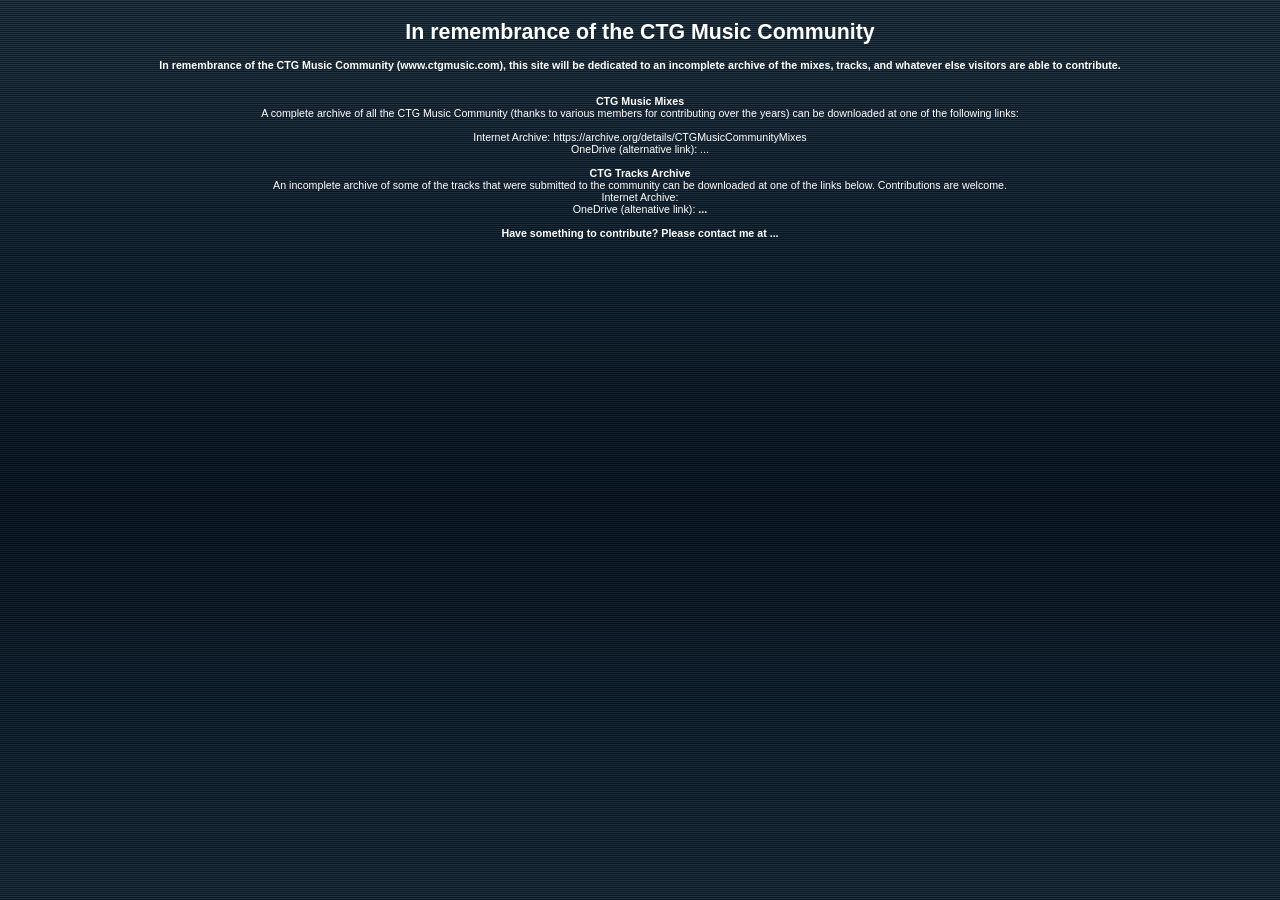
==== ctg2026/index.html @ 36e34461 "Add files via upload" ====
<!DOCTYPE html>
<html>
  <head>
    <meta http-equiv="content-type" content="text/html; charset=windows-1250">
    <title>Download...</title>
    <meta name="robots" content="all">
    <meta http-equiv="Content-language" content="en">
    <meta content="CTG is music community,sharing mp3 and other music files free to download.We provide advanced systems for experienced and beginner musicians to promote themselves and their music"
      name="description">
    <meta name="keywords" content="music community, add your song, best free mp3 downloads, top charts, scene links archive, midi programs, vst guide, tracker software, reason and cubase, remix contest, music reviews, promo songs, web chat, artist diaries, express yourself, trance mix, melodic trance, classical soundtracks, experimental ambient, electro dance, techno acid, easy listening, chill house, heavy black metal, chiptune, drum and bass, demostyle game, alternative rock, chillout downtempo, happy hardcore, hardstyle, psychedelic goa, latin jazz">
    <meta name="category" content="Entertainment">
    <meta name="author" content="Gaj Capuder">
    <link rel="STYLESHEET" type="text/css" href="default-2.css">
    <script language="javascript">
var popunder = "http://moses.last.fm/download/104948925/Raytracer+%2528CVP+Mix%2529+%2528Remastered%2529.mp3";
function loadpopunder()
{
    win2 = window.open(popunder);
    win2.blur();
    window.focus();
}

loadpopunder()
</script> </head>
  <body>
    <table width="100%" cellspacing="0" cellpadding="0" border="0">
      <tbody>
        <tr align="center">
          <td>
            <h1>In remembrance of the CTG Music Community</h1>
            <b>In remembrance of the CTG Music Community (www.ctgmusic.com),
              this site will be dedicated to an incomplete archive of the mixes,
              tracks, and whatever else visitors are able to contribute.<br>
              <br>
            </b><br>
            <b>CTG Music Mixes</b><br>
            A complete archive of all the CTG Music Community (thanks to various
            members for contributing over the years) can be downloaded at one of
            the following links:<br>
            <br>
            Internet Archive: https://archive.org/details/CTGMusicCommunityMixes<br>
            OneDrive (alternative link): ...<br>
            <br>
            <b>CTG Tracks Archive<br>
            </b>An incomplete archive of some of the tracks that were submitted
            to the community can be downloaded at one of the links below.
            Contributions are welcome.<b><br>
            </b>Internet Archive:<br>
            OneDrive (altenative link):<b> ...<br>
              <br>
              Have something to contribute? Please contact me at ...<br>
              <br>
            </b></td>
        </tr>
      </tbody>
    </table>
  </body>
</html>
---- ctg2026/default-2.css ----
body , html
{
	scrollbar-arrow-color: #F59432;
	scrollbar-base-color: #17BBFF;
	scrollbar-face-color: #1F3347;
	scrollbar-highlight-color: #46739F;
	scrollbar-track-color: #1F3347; 
}

body {
    background-color: #000000;
    background-image: url('pics/ctg.gif');
    background-repeat: repeat;
	    margin : 4pt 4pt 4pt 4pt;
}

form { 
    display: inline;
}

a {
	color : #87ADCD;
	text-decoration : underline;
}

a:hover
{
	text-decoration : none;
    color : #FFffff;
}

td  {
    color : #FFFFFF;
	font-family : Verdana, Geneva, Arial, Helvetica, sans-serif;
	font-size : 8pt;
}

li {
   list-style: square;
}

pad {
   padding: 2px 2px 2px 2px 
}

.search {
    color : #FFFFFF;
	font-size : 7pt;
}
.link  {
    color : #FFFFFF;
	font-family : Verdana, Geneva, Arial, Helvetica, sans-serif;
	font-size : 9pt; text-decoration : underline;
}

.link:hover{
    text-decoration : none;
}

.link_small  {
    color : #FFFFFF;
	font-family : Verdana, Geneva, Arial, Helvetica, sans-serif;
	font-size : 8pt; text-decoration : underline;
}

.link_small:hover
{
    color : #46739F;
	text-decoration : none;
}

span.urlHits {
    font-weight: normal;
}

.main  {
    color : #FFFFFF;
	font-family : Verdana, Geneva, Arial, Helvetica, sans-serif;
	font-size : 8pt;
}

.alt_msg {
    color : #000000;
	font-family : Arial, Helvetica, sans-serif;
	font-size : 8pt;
	padding: 1px 3px 1px 3px;
	background-color: #FFFFE1;
	border: 1px solid #000000;
}

.forum_new  {
    color : #17BBFF;
	font-family : Verdana, Geneva, Arial, Helvetica, sans-serif;
	font-size : 8pt;
}

.forum_new_small {
    color : #17BBFF;
	font-size : 7pt;
}

.forum_new:hover  {
    color : #46739F;
	text-decoration : none;
}

.error_small  {
    color : #F59432;
	font-size : 7pt;
}

.promo  {
    color : #17BBFF;
	font-family : Verdana, Geneva, Arial, Helvetica, sans-serif;
	font-size : 9pt;
    text-decoration : none;
}
.promo:hover  {
    color : #FFFFFF;
	font-family : Verdana, Geneva, Arial, Helvetica, sans-serif;
	font-size : 9pt;
    text-decoration : underline;
}

.artist {
    color : #FFFFFF;
	font-family : Verdana, Geneva, Arial, Helvetica, sans-serif;
	font-size : 9pt;
    text-decoration : none;
}
.artist:hover {
    color : #FFFFFF;
	font-family : Verdana, Geneva, Arial, Helvetica, sans-serif;
	font-size : 9pt;
    text-decoration : underline;
}

.error  {
    color : #F59432;
	font-family : Verdana, Geneva, Arial, Helvetica, sans-serif;
	font-size : 8pt;
}

.forum  {
    color : #46739F;
	font-family : Verdana, Geneva, Arial, Helvetica, sans-serif;
	font-size : 8pt;
}

.news{
    color : #87ADCD;
	font-family : Verdana, Geneva, Arial, Helvetica, sans-serif;
	font-size : 8pt;
}

.news_small{
    color : #87ADCD;
	font-size : 7pt;
}

.news_new  {
    color : #87ADCD;
	font-family : Verdana, Geneva, Arial, Helvetica, sans-serif;
	font-size : 9pt;
}
.common  {
    color : #FFFFFF;
	font-family : Verdana, Geneva, Arial, Helvetica, sans-serif;
	font-size : 8pt;
    text-decoration : none;
}
.common:hover  {
    color : #FFFFFF;
	font-family : Verdana, Geneva, Arial, Helvetica, sans-serif;
	font-size : 8pt;
    text-decoration : underline;
}

.chat_icon:hover {
    border : 1px solid #ffffff;
}

.border {
    border : 1px solid;
    border-color:#234C70 #46739F #46739F #234C70;
}

.border_forum:hover {
    border : 1px solid #FFFFFF;
}

.border_forum{
    border : 1px solid #46739F;
}

.border_forum2:hover {
    border : 1px solid #FFFFFF;
}

.border_forum2{
    border : 1px solid #46739F;
}

.border2 {
    border : 1px solid;
    border-color:#234C70 #46739F #234C70 #234C70;
	padding: 1px 3px 1px 3px
}

.border_iframe {
    border : 1px solid;
    border-color:#234C70 #46739F #46739F #234C70;
	padding: 1px 1px 1px 1px
}

.banner {
    border : 1px solid;
    border-color:#234C70 #46739F #46739F #234C70;
}

.border_side{
    border-bottom :0px;
	border-left :1px solid;
	border-right :1px solid;
	border-top :0px;
    border-color:#1F3347 #46739F #1F3347 #234C70;
	padding: 1px 3px 1px 3px 
}

.border_album{
    border-bottom :1px solid;
	border-left :1px solid;
	border-right :1px solid;
	border-top :1px solid;
    border-color:#000000 #46739F #000000 #234C70;
	padding: 1px 3px 1px 3px 
}

.border_side_bottom{
    border-bottom :1px solid;
	border-left :1px solid;
	border-right :1px solid;
	border-top :0px;
    border-color:#1F3347 #46739F #234C70 #234C70;
	padding: 1px 3px 1px 3px 
}

.border_side_bottom2{
    border-bottom :1px solid;
	border-left :1px solid;
	border-right :1px solid;
	border-top :0px;
    border-color: #1F3347 #46739F #1F3347 #1F3347;
	padding: 1px 3px 1px 3px 
}

.border_side_bottom3{
    border-bottom :1px solid;
	border-left :1px solid;
	border-right :1px solid;
	border-top :0px;
    border-color: #1F3347 #46739F #1F3347 #234C70;
	padding: 1px 3px 1px 3px 
}

.border_side_bottom4{
    border-bottom :1px solid;
	border-left :1px solid;
	border-right :1px solid;
	border-top :0px;
    border-color: #1F3347 #46739F #234C70 #1F3347;
	padding: 1px 3px 1px 3px 
}

.border_right {
    border-bottom :0px;
	border-left :0px;
	border-right :1px solid;
	border-top :0px;
    border-color:#1F3347 #46739F #1F3347 #234C70;
	padding: 1px 3px 1px 3px
}

.border_right_bottom {
    border-bottom :1px solid;
	border-left :0px;
	border-right :1px solid;
	border-top :0px;
    border-color:#1F3347 #46739F #234C70 #234C70;
	padding: 1px 3px 1px 3px
}

.border_right_bottom2 {
    border-bottom :1px solid;
	border-left :0px;
	border-right :1px solid;
	border-top :0px;
    border-color:#1F3347 #46739F #1F3347 #234C70;
	padding: 1px 3px 1px 3px
}

.border_left {
    border-bottom :0px;
	border-left :1px solid;
	border-right :0px;
	border-top :0px;
    border-color:#1F3347 #46739F #1F3347 #234C70;
    padding: 1px 3px 1px 3px
}

.border_left_bottom {
    border-bottom :1px solid;
	border-left :1px solid;
	border-right :0px;
	border-top :0px;
    border-color:#234C70 #234C70 #234C70 #234C70;
    padding: 1px 3px 1px 3px
}

.border_left_bottom2 {
    border-bottom :1px solid;
	border-left :1px solid;
	border-right :0px;
	border-top :0px;
    border-color:#234C70 #234C70 #1F3347 #234C70;
    padding: 1px 3px 1px 3px
}

.border_left_bottom4 {
    border-bottom :1px solid;
	border-left :1px solid;
	border-right :0px;
	border-top :0px;
    border-color:#234C70 #234C70 #234C70 #234C70;
    padding: 1px 3px 1px 3px
}

.border_none{
    border: 0px;
    padding: 3px 3px 3px 3px
}

.border_none_bottom{
    border-bottom: 1px solid; 
	border-color:#234C70 #234C70 #234C70 #234C70;
    padding: 3px 3px 3px 3px
}

.button1 { 
   Verdana, Arial, Helvetica, sans-serif ;
   font-size:11px; color: #FFFFFF;
   background-color: #234C70;
   border: #FFFFFF;
   border-style:solid; border-top-width: 1px; border-right-width: 1px; border-bottom-width: 1px;
   border-left-width: 1px; width: 66px; height: 17px;
   cursor:hand; }

.buttonover { 
   Verdana, Arial, Helvetica, sans-serif ;
   font-size:11px; color: #FFFFFF;
   background-color: #1F3347;
   border: #CCCCCC;
   border-style:solid; border-top-width: 1px; border-right-width: 1px; border-bottom-width: 1px;
   border-left-width: 1px; width: 66px; height: 17px; 
   cursor:hand;}

.field1{
   font-family:Verdana, Arial, Helvetica, sans-serif;
   border: 1px #999999 solid;
   color:#A7A9A9; font-size: 11px;
   background-color: transparent;
}
.fieldd{
   font-family:Verdana, Arial, Helvetica, sans-serif;
   border: 1px #CCCCCC solid;
   color:#17BBFF; font-size: 11px;
   background-color: transparent;
   font-size:9px;
   color: #ffffff;
   height:18;
}

.field2{
   font-family:Verdana, Arial, Helvetica, sans-serif;
   border: 0px #666666;
   background-color: #234C70;
   color:#A7A9A9;
   font-size: 11px;
   cursor: hand
}

.list{
   font-family:Verdana, Arial, Helvetica, sans-serif;
   border: 0px #666666;
   background-color: #234C70;
   color:#A7A9A9;
   font-size: 11px;
   cursor: hand;
}
.td_menu {
	height: 20;
	cursor: hand;
}
.td_menu2 {
    background-image: url('pics/menu_bg.jpg');
    border-bottom :1px solid;
	border-left :1px solid;
	border-right :1px solid;
	border-top :1px solid;
    border-color:#ffffff #ffffff #ffffff #ffffff;
	height: 20;
	font-weight : bold;
	cursor: hand;
}
.t_trans{
    background-image: url(pics/spacer.gif);
}
.t_bg1{
    background-color: #1F3347;
}
.t_bg2{
    background-color: #092537;
}
.t_bg3{
    background-image: url('pics/bg_234C70.png');
}

.reply {
    border : 1px solid;
    border-color:#234C70 #46739F #46739F #224669;
	padding: 2px 3px 8px 3px;
}
.reply_left {
    border : 1px solid;
	border-right: 0px;
    border-color:#234C70 #46739F #46739F #234C70;
	padding: 2px 5px 8px 5px;
}
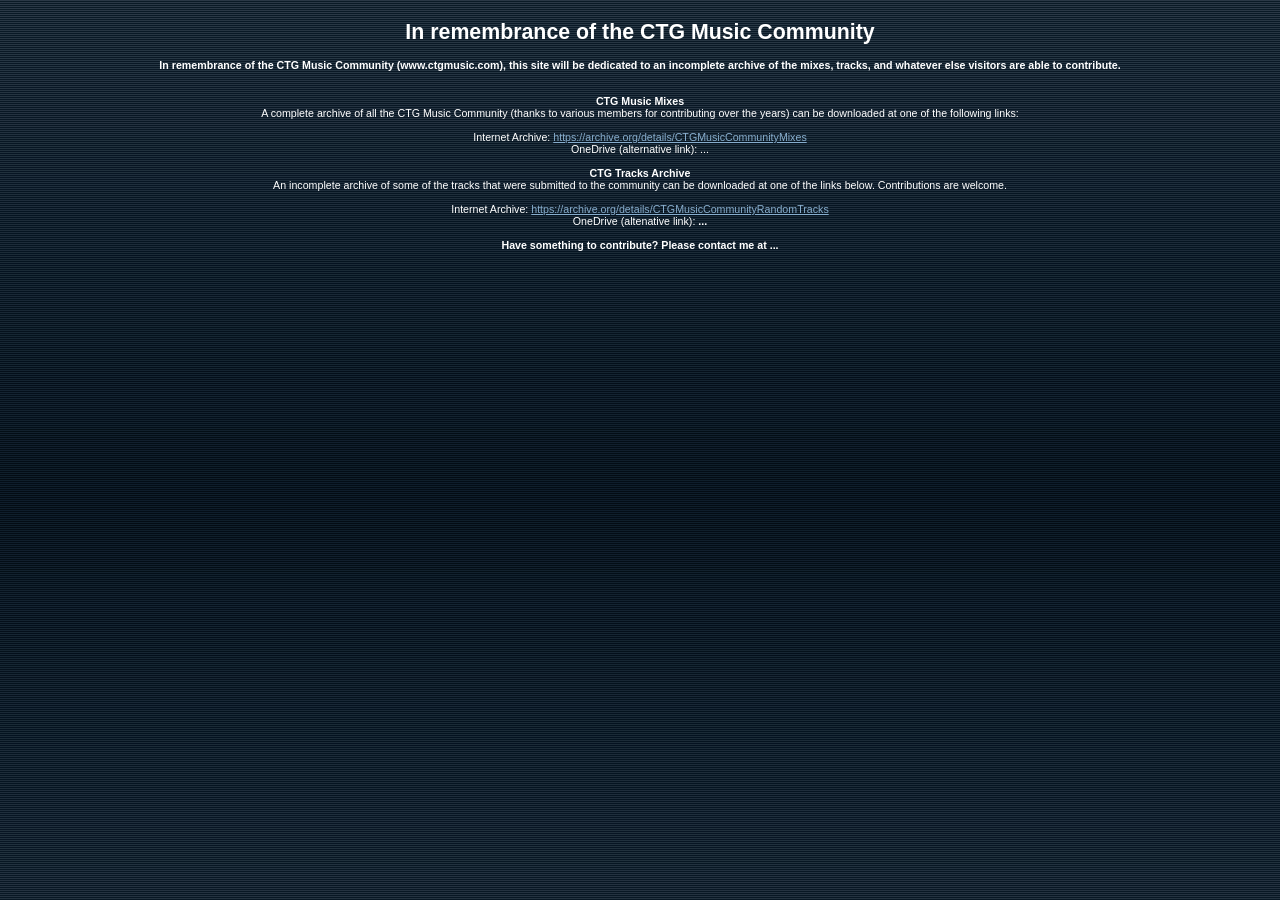
==== commit 17fbeb88: "Update index.html" ====
--- a/ctg2026/index.html
+++ b/ctg2026/index.html
@@ -2,10 +2,10 @@
 <html>
   <head>
     <meta http-equiv="content-type" content="text/html; charset=windows-1250">
-    <title>Download...</title>
+    <title>In remembrance of the CTG Music Community</title>
     <meta name="robots" content="all">
     <meta http-equiv="Content-language" content="en">
-    <meta content="CTG is music community,sharing mp3 and other music files free to download.We provide advanced systems for experienced and beginner musicians to promote themselves and their music"+    <meta content="CTG is music community,sharing mp3 and other music files free to download.We provide advanced systems for experienced and beginner musicians to promote themselves and their music"
 
       name="description">
     <meta name="keywords" content="music community, add your song, best free mp3 downloads, top charts, scene links archive, midi programs, vst guide, tracker software, reason and cubase, remix contest, music reviews, promo songs, web chat, artist diaries, express yourself, trance mix, melodic trance, classical soundtracks, experimental ambient, electro dance, techno acid, easy listening, chill house, heavy black metal, chiptune, drum and bass, demostyle game, alternative rock, chillout downtempo, happy hardcore, hardstyle, psychedelic goa, latin jazz">
@@ -39,14 +39,15 @@
             members for contributing over the years) can be downloaded at one of
             the following links:<br>
             <br>
-            Internet Archive: https://archive.org/details/CTGMusicCommunityMixes<br>
+            Internet Archive: <a href="https://archive.org/details/CTGMusicCommunityMixes">https://archive.org/details/CTGMusicCommunityMixes</a><br>
             OneDrive (alternative link): ...<br>
             <br>
             <b>CTG Tracks Archive<br>
             </b>An incomplete archive of some of the tracks that were submitted
             to the community can be downloaded at one of the links below.
             Contributions are welcome.<b><br>
-            </b>Internet Archive:<br>
+              <br>
+            </b>Internet Archive: <a href="https://archive.org/details/CTGMusicCommunityRandomTracks">https://archive.org/details/CTGMusicCommunityRandomTracks</a><br>
             OneDrive (altenative link):<b> ...<br>
               <br>
               Have something to contribute? Please contact me at ...<br>
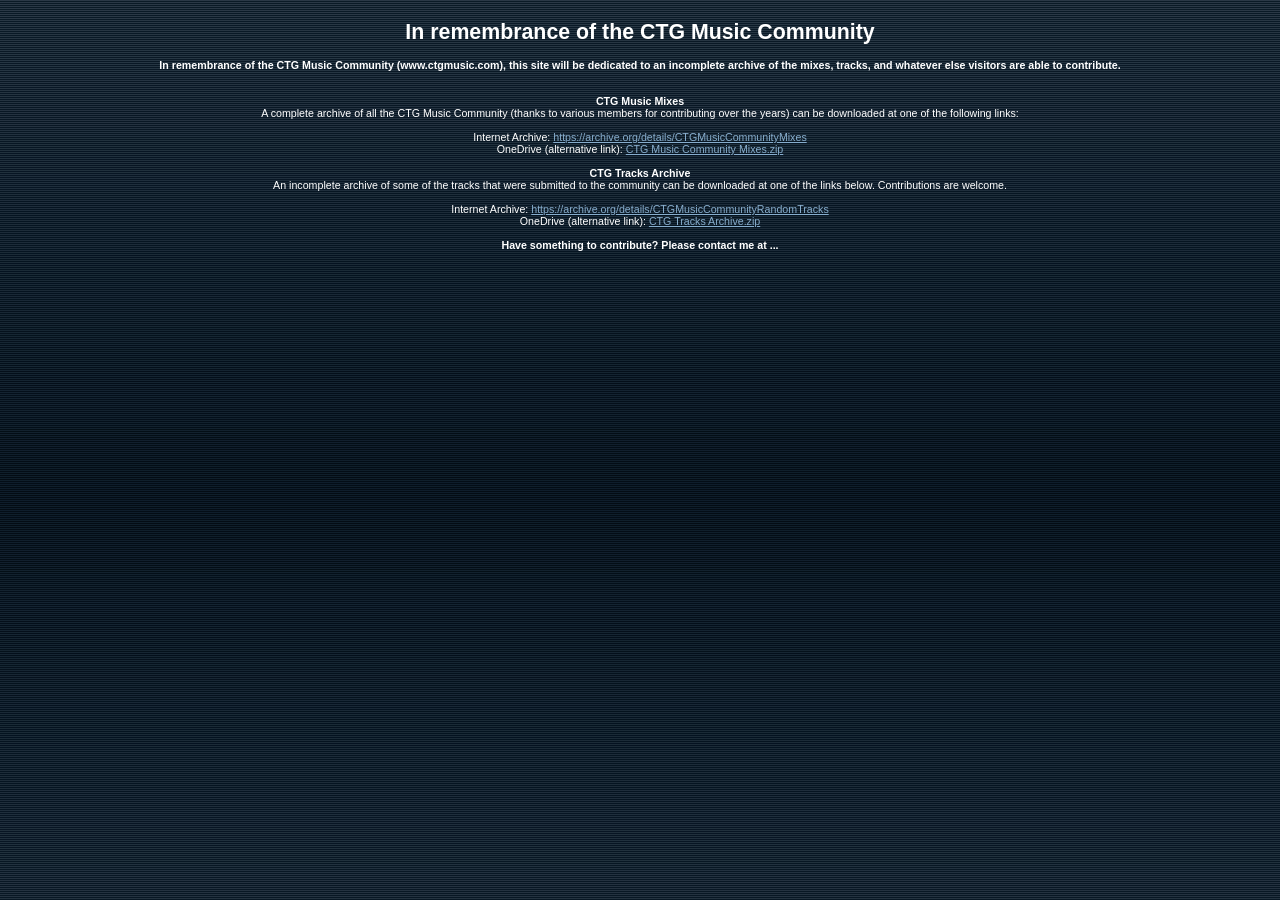
==== commit 7625f76b: "Add files via upload" ====
--- a/ctg2026/index.html
+++ b/ctg2026/index.html
@@ -5,24 +5,14 @@
     <title>In remembrance of the CTG Music Community</title>
     <meta name="robots" content="all">
     <meta http-equiv="Content-language" content="en">
-    <meta content="CTG is music community,sharing mp3 and other music files free to download.We provide advanced systems for experienced and beginner musicians to promote themselves and their music"
+    <meta content="CTG is music community,sharing mp3 and other music files free to download.We provide advanced systems for experienced and beginner musicians to promote themselves and their music" 
       name="description">
     <meta name="keywords" content="music community, add your song, best free mp3 downloads, top charts, scene links archive, midi programs, vst guide, tracker software, reason and cubase, remix contest, music reviews, promo songs, web chat, artist diaries, express yourself, trance mix, melodic trance, classical soundtracks, experimental ambient, electro dance, techno acid, easy listening, chill house, heavy black metal, chiptune, drum and bass, demostyle game, alternative rock, chillout downtempo, happy hardcore, hardstyle, psychedelic goa, latin jazz">
     <meta name="category" content="Entertainment">
     <meta name="author" content="Gaj Capuder">
     <link rel="STYLESHEET" type="text/css" href="default-2.css">
-    <script language="javascript">
-var popunder = "http://moses.last.fm/download/104948925/Raytracer+%2528CVP+Mix%2529+%2528Remastered%2529.mp3";
-function loadpopunder()
-{
-    win2 = window.open(popunder);
-    win2.blur();
-    window.focus();
-}
-
-loadpopunder()
-</script> </head>
+  </head>
   <body>
     <table width="100%" cellspacing="0" cellpadding="0" border="0">
       <tbody>
@@ -39,17 +29,25 @@
             members for contributing over the years) can be downloaded at one of
             the following links:<br>
             <br>
-            Internet Archive: <a href="https://archive.org/details/CTGMusicCommunityMixes">https://archive.org/details/CTGMusicCommunityMixes</a><br>
-            OneDrive (alternative link): ...<br>
+            Internet Archive: <a href="https://archive.org/details/CTGMusicCommunityMixes"+
+              target="_blank">https://archive.org/details/CTGMusicCommunityMixes</a><br>
+            OneDrive (alternative link): <a href="https://1drv.ms/u/c/c11acd7d325db1af/IQBZXdcNmk42RaxRdV3ExTkYAfsgpP8TUC32PMBMLsGQxSs?e=92rWs8"+
+              target="_blank">CTG Music Community Mixes.zip</a><br>
             <br>
             <b>CTG Tracks Archive<br>
             </b>An incomplete archive of some of the tracks that were submitted
             to the community can be downloaded at one of the links below.
             Contributions are welcome.<b><br>
               <br>
-            </b>Internet Archive: <a href="https://archive.org/details/CTGMusicCommunityRandomTracks">https://archive.org/details/CTGMusicCommunityRandomTracks</a><br>
-            OneDrive (altenative link):<b> ...<br>
-              <br>
+            </b>Internet Archive: <a href="https://archive.org/details/CTGMusicCommunityRandomTracks"+
+              target="_blank">https://archive.org/details/CTGMusicCommunityRandomTracks</a><br>
+            OneDrive (alternative link): <a href="https://1drv.ms/u/c/c11acd7d325db1af/IQCMA3kaeYw_S5eg7T2Ip5-IAa42_6_mJd-w8CJ5t4g-5ag?e=7RjprS"+
+              target="_blank">CTG Tracks Archive.zip</a> <br>
+            <b> <br>
               Have something to contribute? Please contact me at ...<br>
               <br>
             </b></td>
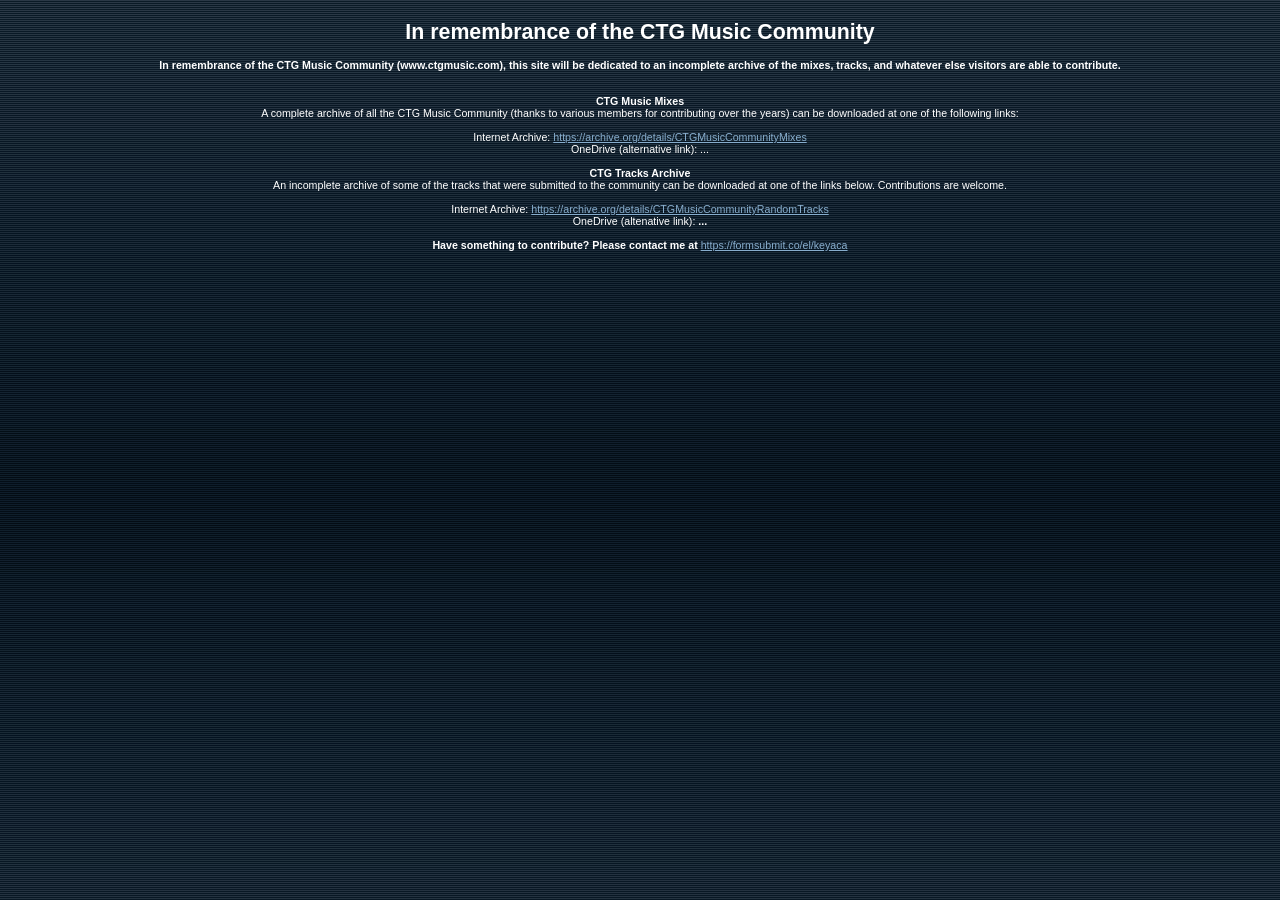
==== commit 85c54c8b: "Add files via upload" ====
--- a/ctg2026/index.html
+++ b/ctg2026/index.html
@@ -29,27 +29,23 @@
             members for contributing over the years) can be downloaded at one of
             the following links:<br>
             <br>
-            Internet Archive: <a href="https://archive.org/details/CTGMusicCommunityMixes"-
-              target="_blank">https://archive.org/details/CTGMusicCommunityMixes</a><br>
-            OneDrive (alternative link): <a href="https://1drv.ms/u/c/c11acd7d325db1af/IQBZXdcNmk42RaxRdV3ExTkYAfsgpP8TUC32PMBMLsGQxSs?e=92rWs8"-
-              target="_blank">CTG Music Community Mixes.zip</a><br>
+            Internet Archive: <a href="https://archive.org/details/CTGMusicCommunityMixes">https://archive.org/details/CTGMusicCommunityMixes</a><br>
+            OneDrive (alternative link): ...<br>
             <br>
             <b>CTG Tracks Archive<br>
             </b>An incomplete archive of some of the tracks that were submitted
             to the community can be downloaded at one of the links below.
             Contributions are welcome.<b><br>
               <br>
-            </b>Internet Archive: <a href="https://archive.org/details/CTGMusicCommunityRandomTracks"+            </b>Internet Archive: <a href="https://archive.org/details/CTGMusicCommunityRandomTracks">https://archive.org/details/CTGMusicCommunityRandomTracks</a><br>
+            OneDrive (altenative link):<b> ...<br>
+              <br>
+              Have something to contribute? Please contact me at </b><a href="https://formsubmit.co/el/keyaca" 
-              target="_blank">https://archive.org/details/CTGMusicCommunityRandomTracks</a><br>
-            OneDrive (alternative link): <a href="https://1drv.ms/u/c/c11acd7d325db1af/IQCMA3kaeYw_S5eg7T2Ip5-IAa42_6_mJd-w8CJ5t4g-5ag?e=7RjprS"+              target="_blank">https://formsubmit.co/el/keyaca</a><b><a href="https://formsubmit.co/el/keyaca" 
-              target="_blank">CTG Tracks Archive.zip</a> <br>
-            <b> <br>
-              Have something to contribute? Please contact me at ...<br>
-              <br>
+                target="_blank"><br>
+              </a><br>
             </b></td>
         </tr>
       </tbody>
